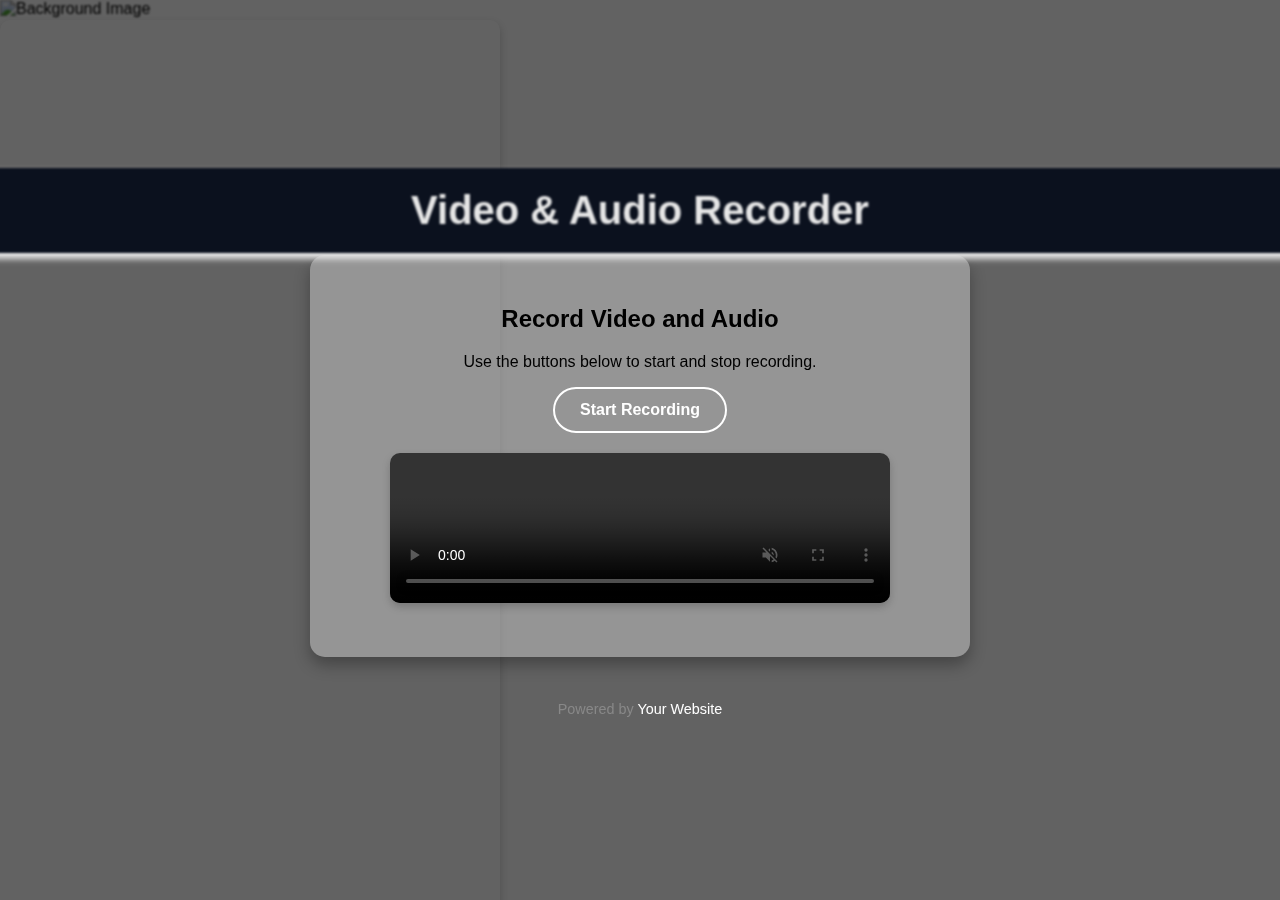
==== audio-video.html @ 5949bcc4 "Add files via upload" ====
<!DOCTYPE html>
<html lang="en">
  <head>
    <meta charset="UTF-8" />
    <meta
      name="viewport"
      content="width=device-width, initial-scale=1.0"
    />
    <title>Video & Audio Recorder</title>
    <link rel="stylesheet" href="stylesam.css" />
  </head>
  <body>
    <div class="background-image-wrapper">
      <img
        src="samiksha1.jpg"
        class="background-image"
        alt="Background Image"
      />
    </div>
    <div class="overlay"></div>
    <video
      class="video-background"
      autoplay
      muted
      loop
    >
      <source
        src="C:\Users\Raj Mathuria\Videos\Captures\127.0.0.1_50295 - Person 2 - Microsoft​ Edge 2024-07-30 14-19-23.mp4"
        type="video/mp4"
      />
      <!-- Ensure the path to your video file is correct -->
      Your browser does not support the video tag.
    </video>

    <header>
      <h1>Video & Audio Recorder</h1>
    </header>

    <div class="container">
      <h2>Record Video and Audio</h2>
      <p>
        Use the buttons below to start and stop
        recording.
      </p>

      <div>
        <button class="btn" id="startRecording">
          Start Recording
        </button>
        <button
          class="btn"
          id="stopRecording"
          style="display: none"
        >
          Stop Recording
        </button>
      </div>
      <video
        id="preview"
        autoplay
        muted
        controls
      ></video>
      <div id="status"></div>
    </div>

    <footer>
      <p>
        Powered by
        <a
          href="https://yourwebsite.com"
          target="_blank"
          >Your Website</a
        >
      </p>
    </footer>

    <script>
      let mediaRecorder;
      let recordedChunks = [];
      let stream;

      const startRecording =
        document.getElementById("startRecording");
      const stopRecording =
        document.getElementById("stopRecording");
      const preview =
        document.getElementById("preview");
      const status =
        document.getElementById("status");

      startRecording.onclick = async () => {
        try {
          stream =
            await navigator.mediaDevices.getUserMedia(
              { video: true, audio: true }
            );
          preview.srcObject = stream;

          mediaRecorder = new MediaRecorder(
            stream
          );

          mediaRecorder.ondataavailable = (
            event
          ) => {
            if (event.data.size > 0) {
              recordedChunks.push(event.data);
            }
          };

          mediaRecorder.onstop = () => {
            const blob = new Blob(
              recordedChunks,
              { type: "video/webm" }
            );
            recordedChunks = [];
            const videoURL =
              URL.createObjectURL(blob);
            preview.src = videoURL;
            preview.controls = true; // Add controls to the video element

            // Optionally, upload the video blob to a server here
            status.innerHTML = `<p>Recording saved!</p>`;
          };

          mediaRecorder.start();
          startRecording.style.display = "none";
          stopRecording.style.display =
            "inline-block";
          status.innerHTML = `<p>Recording...</p>`;
        } catch (error) {
          status.innerHTML = `<p>Error: ${error.message}</p>`;
        }
      };

      stopRecording.onclick = () => {
        if (
          mediaRecorder &&
          mediaRecorder.state !== "inactive"
        ) {
          mediaRecorder.stop();
        }
        if (stream) {
          stream
            .getTracks()
            .forEach((track) => track.stop()); // Stop all tracks to turn off the webcam
        }
        startRecording.style.display =
          "inline-block";
        stopRecording.style.display = "none";
        status.innerHTML = `<p>Stopped recording.</p>`;
      };
    </script>
  </body>
</html>
---- stylesam.css ----
html,
body {
  margin: 0;
  padding: 0;
  height: 100%;
  overflow: hidden;
}

.background-image-wrapper {
  position: absolute;
  top: 0;
  left: 0;
  width: 100%;
  height: 100%;
  overflow: hidden;
  z-index: -2;
}

.background-image {
  width: 100%;
  height: 100%;
  object-fit: cover;
  filter: brightness(0.9) blur(1px);
}

.overlay {
  position: absolute;
  top: 0;
  left: 0;
  width: 100%;
  height: 100%;
  background: linear-gradient(
    135deg,
    rgba(0, 0, 0, 0.6),
    rgba(0, 0, 0, 0.6)
  );
  z-index: -1;
}

.video-background {
  position: fixed;
  top: 0;
  left: 0;
  width: 100vw;
  height: 100vh;
  object-fit: cover;
  z-index: -1;
}

body {
  font-family: Arial, sans-serif;
  background-color: #f4f4f4;
  display: flex;
  flex-direction: column;
  align-items: center;
  justify-content: center;
  min-height: 100vh;
}

header {
  background-color: #0c1321;
  width: 100%;
  padding: 20px;
  color: #ffffff;
  text-align: center;
  box-shadow: 0 4px 6px #ffffff;
  animation: fadeInDown 1s ease-in-out;
  border-bottom: 2px solid #ffffff;
  filter: brightness(0.9) blur(1px);
}

h1 {
  margin: 0;
  font-size: 2.5em;
}

.container {
  background-color: rgba(234, 234, 234, 0.379);
  padding: 30px;
  border-radius: 15px;
  box-shadow: 0 8px 16px rgba(0, 0, 0, 0.3);
  max-width: 600px;
  width: 100%;
  text-align: center;
  animation: fadeInUp 1.2s ease-in-out;
}

.btn {
  border: 2px solid #ffffff;
  color: #ffffff;
  background-color: transparent;
  padding: 12px 25px;
  font-size: 16px;
  font-weight: bold;
  cursor: pointer;
  border-radius: 25px;
  transition: all 0.3s ease;
}

.btn:hover {
  background-color: #0c1321;
  color: #ffffff;
  transform: scale(1.1);
}

.animated-btn {
  animation: pulse 2s infinite;
}

video {
  width: 100%;
  max-width: 500px;
  margin: 20px 0;
  border-radius: 10px;
  box-shadow: 0 4px 8px rgba(0, 0, 0, 0.2);
}

footer {
  margin-top: 30px;
  color: #888;
  font-size: 0.9em;
}

footer a {
  color: #ffffff;
  text-decoration: none;
}
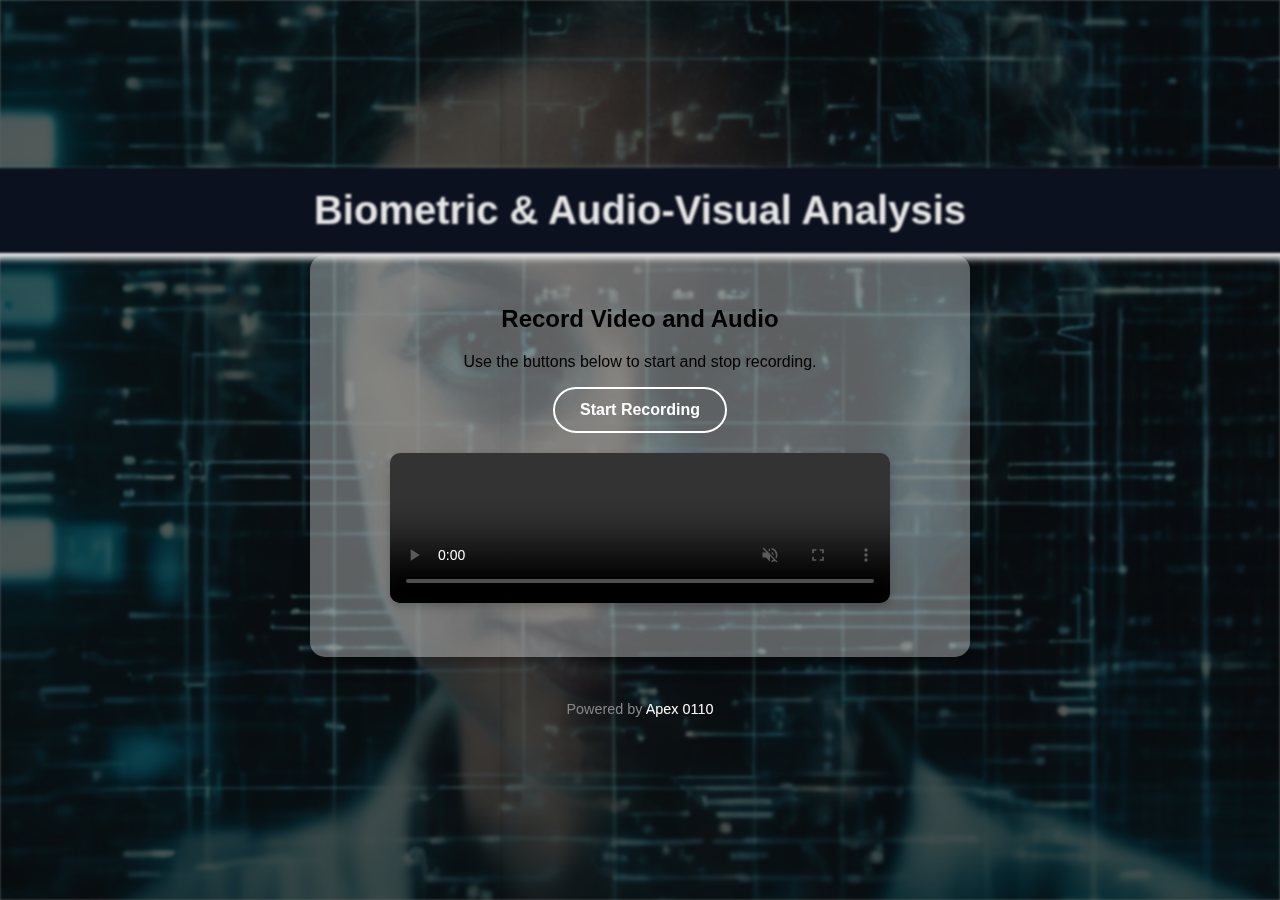
==== commit 8b44b11b: "Update audio-video.html" ====
--- a/audio-video.html
+++ b/audio-video.html
@@ -6,7 +6,7 @@
       name="viewport"
       content="width=device-width, initial-scale=1.0"
     />
-    <title>Video & Audio Recorder</title>
+    <title>Biometric & Audio-Visual Analysis</title>
     <link rel="stylesheet" href="stylesam.css" />
   </head>
   <body>
@@ -33,7 +33,7 @@
     </video>
 
     <header>
-      <h1>Video & Audio Recorder</h1>
+      <h1>Biometric & Audio-Visual Analysis</h1>
     </header>
 
     <div class="container">
@@ -70,7 +70,7 @@
         <a
           href="https://yourwebsite.com"
           target="_blank"
-          >Your Website</a
+          >Apex 0110</a
         >
       </p>
     </footer>
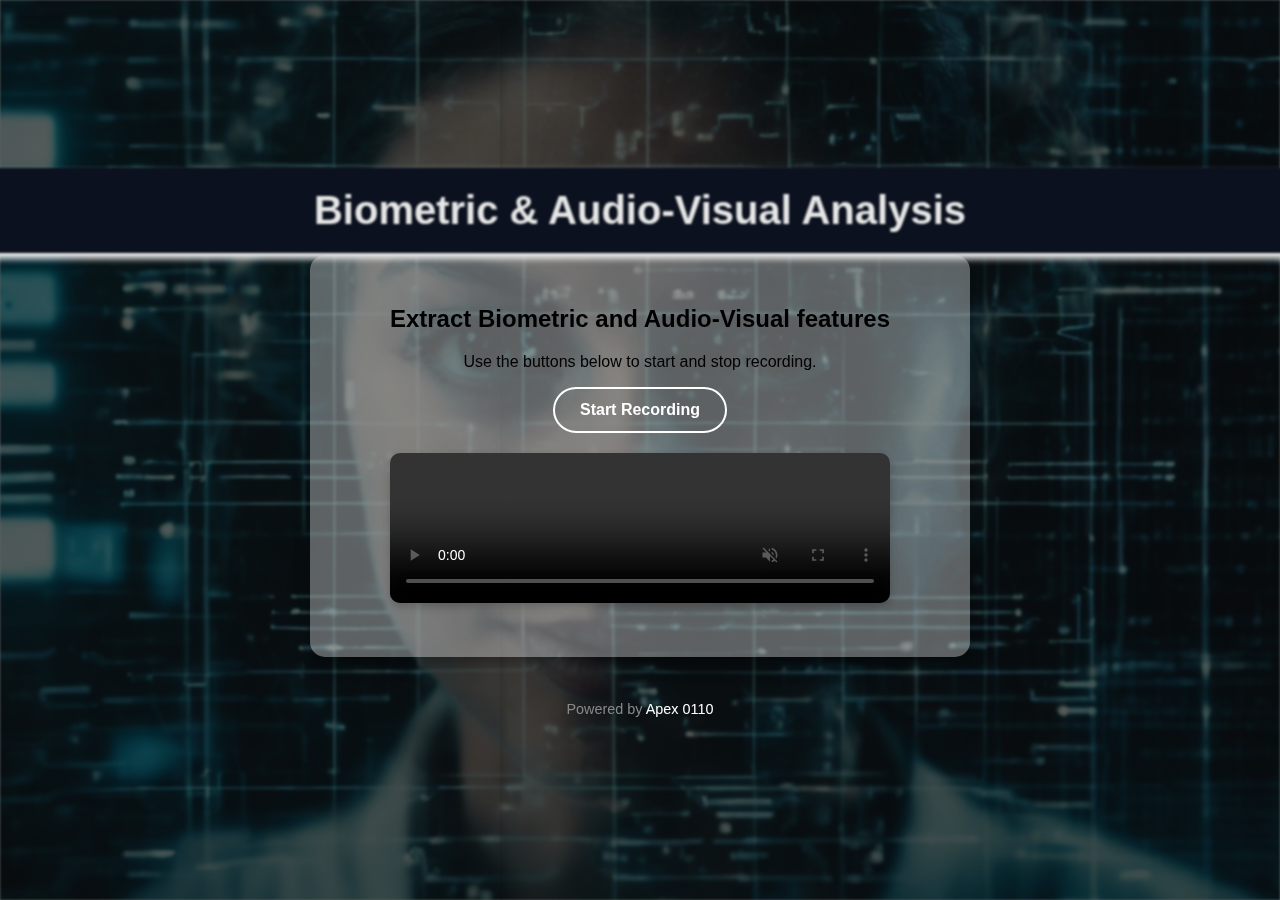
==== commit 3ed86258: "Update audio-video.html" ====
--- a/audio-video.html
+++ b/audio-video.html
@@ -37,7 +37,7 @@
     </header>
 
     <div class="container">
-      <h2>Record Video and Audio</h2>
+      <h2>Extract Biometric and Audio-Visual features</h2>
       <p>
         Use the buttons below to start and stop
         recording.
